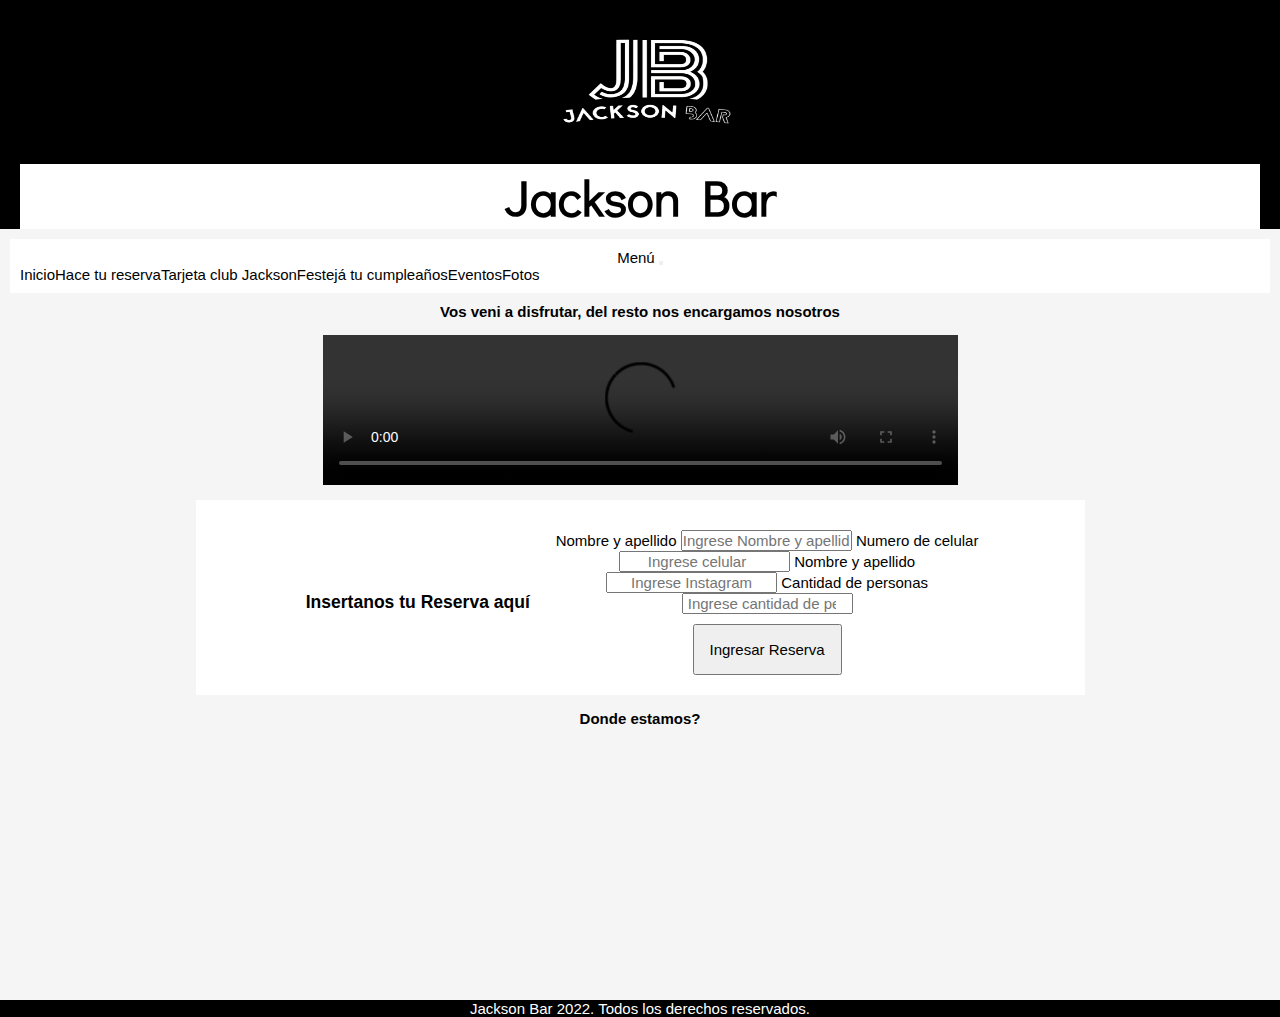
==== pages/cumples.html @ ba2f6170 "first commit" ====
<!DOCTYPE html>
<html lang="es-UY">

<head>
  <meta charset="UTF-8">
  <meta http-equiv="X-UA-Compatible" content="IE=edge">
  <meta name="viewport" content="width=device-width, initial-scale=1.0">
  <!-- Agrego keywords para asociar al boliche -->
  <meta name="description"
    content="Veni a probar la mejor experiencia nocturna en Montevideo. Tragos, comida, fiesta y baile. Jueves a Sabados de 22 a 06 am.">
  <link rel="icon" href="../img/logo.png">
  <link href='https://fonts.googleapis.com/css?family=Didact Gothic' rel='stylesheet'>
  <link href="https://cdn.jsdelivr.net/npm/bootstrap@5.1.3/dist/css/bootstrap.min.css" rel="stylesheet"
    integrity="sha384-1BmE4kWBq78iYhFldvKuhfTAU6auU8tT94WrHftjDbrCEXSU1oBoqyl2QvZ6jIW3" crossorigin="anonymous">
  <title>Jackson Bar</title>
  <link rel="stylesheet" href="../css/global.css">
</head>

<!-- comentario de prueba-->

<body>
  <header>
    <div class="encabezado">
      <img class='logo' src="../img/logo.png" alt="logo">
      <h1>Jackson Bar</h1>
    </div>
    <nav class="navbar navbar-expand-lg navbar-light fondo-menu">
      <div class="container-fluid">
        <a class="navbar-brand" href="#">Menú</a>
        <button class="navbar-toggler" type="button" data-bs-toggle="collapse" data-bs-target="#navbarNav"
          aria-controls="navbarNav" aria-expanded="false" aria-label="Toggle navigation">
          <span class="navbar-toggler-icon" href=""></span>
        </button>
        <div class="collapse navbar-collapse" id="navbarNav">
          <ul class="navbar-nav">
            <li class="nav-item">
              <a class="nav-link" href="../index.html">Inicio</a>
            </li>
            <li class="nav-item">
              <a class="nav-link" href="reservas.html">Hace tu reserva</a>
            </li>
            <li class="nav-item">
              <a class="nav-link" href="tarjeta.html">Tarjeta club Jackson</a>
            </li>
            <li class="nav-item">
              <a class="nav-link active" href="cumples.html">Festejá tu cumpleaños</a>
            </li>
            <li class="nav-item">
              <a class="nav-link" href="eventos.html">Eventos</a>
            </li>
            <li class="nav-item">
              <a class="nav-link" href="fotos.html">Fotos</a>
            </li>
          </ul>
        </div>
      </div>
    </nav>
  </header>

  <section class="secc-cumples">
    <h3> Vos veni a disfrutar, del resto nos encargamos nosotros</h3>
    <video class="video-cumple" controls="">
      <source src="../img/ExportHBD13.mp4" type="video/mp4">
    </video>
    </video>
  </section>

  <section>
    <div class="arreglo">

      <div class="formulario">
        <h3 class="form-titulo"> Insertanos tu Reserva aquí</h3>
        <form action="submit" method="get">
          <div class="form-group">
            <label class="celda" for="nombre">Nombre y apellido</label>
            <input type="nombre" class="form-control" id="nombre" placeholder="Ingrese Nombre y apellido" name="name">
            <label class="celda" for="nombre">Numero de celular</label>
            <input type="number" class="form-control" id="celular" placeholder="Ingrese celular" name="cel">
            <label class="celda" for="nombre">Nombre y apellido</label>
            <input type="text" class="form-control" id="instagram" placeholder="Ingrese Instagram" name="insta">
            <label class="celda" for="nombre">Cantidad de personas</label>
            <input type="number" class="form-control" id="people" placeholder=" Ingrese cantidad de personas"
              name="people">
          </div>
          <button type="submit" class="botones">
            Ingresar Reserva
          </button>
        </form>
      </div>

  </section>
  

  <!-- Ubicacion real -->
  <article class="ubi">
    <h4>Donde estamos?</h4>
    <iframe
      src="https://www.google.com/maps/embed?pb=!1m18!1m12!1m3!1d1635.9876870537732!2d-56.17387824127811!3d-34.907067500000004!2m3!1f0!2f0!3f0!3m2!1i1024!2i768!4f13.1!3m3!1m2!1s0x959f81b171aead23%3A0xe289146a4c1c3a3c!2sJackson%20Bar!5e0!3m2!1ses!2suy!4v1648052666793!5m2!1ses!2suy"
      width="240" height="240" style="border:0;" allowfullscreen="" loading="lazy"></iframe>
  </article>

  <!-- Pie de pagina -->
  <footer class="pie">
    <p>Jackson Bar 2022. Todos los derechos reservados.</p>
  </footer>
  <script src="https://cdn.jsdelivr.net/npm/bootstrap@5.1.3/dist/js/bootstrap.bundle.min.js"
    integrity="sha384-ka7Sk0Gln4gmtz2MlQnikT1wXgYsOg+OMhuP+IlRH9sENBO0LRn5q+8nbTov4+1p" crossorigin="anonymous">
  </script>

</body>

</html>
---- css/global.css ----
.pie {
  font-family: "Gill Sans", "Gill Sans MT", Calibri, "Trebuchet MS", sans-serif;
  text-align: center;
  color: white;
  background-color: black; }

footer a {
  text-decoration: none;
  font-family: verdana; }

.carta-img {
  max-height: 450px;
  align-items: center;
  justify-content: center;
  transition: all 0.1s; }

.carta-img:hover {
  transform: scale(1.2); }

.photos {
  width: 300px;
  height: 300px;
  margin-top: 15px; }

.ubi {
  color: #000;
  justify-content: center;
  text-align: center;
  font-family: "Gill Sans", "Gill Sans MT", Calibri, "Trebuchet MS", sans-serif;
  margin: 15px 0 15px 0; }

.fotos {
  justify-content: center;
  margin-top: 15px;
  margin-bottom: 15px;
  text-align: center;
  font-family: "Gill Sans", "Gill Sans MT", Calibri, "Trebuchet MS", sans-serif; }

.foto-finde {
  width: 200px;
  height: 200px;
  justify-content: center;
  align-items: center;
  text-align: center;
  margin-top: 20px;
  font-family: "Gill Sans", "Gill Sans MT", Calibri, "Trebuchet MS", sans-serif; }

.bresh-img {
  max-width: 60%; }

iframe, video {
  max-width: 600px;
  max-height: 450px;
  min-width: 50%;
  margin-top: 15px; }

.arreglo {
  display: flex;
  flex-direction: column;
  align-items: center; }

.cumples, .secc-cumples, .club, .carta, .playlist {
  text-align: center;
  font-family: "Gill Sans", "Gill Sans MT", Calibri, "Trebuchet MS", sans-serif;
  color: #000; }

nav {
  background-color: white;
  margin: auto; }

.nav-section {
  display: flex;
  border: double;
  flex-direction: column;
  margin: 20px;
  width: fit-content;
  justify-content: space-around;
  background-color: white; }

nav:hover-1 {
  background-color: aqua;
  color: burlywood; }

.menu {
  margin: 10px;
  text-align: center;
  background-color: white;
  color: black;
  font-family: "Gill Sans", "Gill Sans MT", Calibri, "Trebuchet MS", sans-serif;
  padding: 10px;
  width: fit-content;
  float: right;
  overflow: hidden;
  display: flex;
  flex-direction: column;
  justify-content: space-around; }

.logo {
  margin: 20px;
  background-color: black; }

h1 {
  font-family: 'Didact Gothic';
  font-size: 22px;
  color: black;
  font-size: 50px;
  text-align: center;
  background-color: white;
  margin-left: 20px;
  margin-right: 20px; }

.encabezado {
  font-family: 'Didact Gothic';
  background-color: black; }

.logo {
  width: 220px;
  height: 120px; }

.fondo-menu {
  background-color: white;
  font-weight: 300;
  display: flex;
  flex-direction: column;
  text-align: center;
  margin: 10px;
  padding: 10px;
  margin-right: 10px;
  text-align: center;
  font-family: "Gill Sans", "Gill Sans MT", Calibri, "Trebuchet MS", sans-serif; }

.lista-menu a:hover {
  background-color: red;
  color: black; }

a:active {
  color: darkgrey;
  font-size: medium; }

/*le eliminamos el subrayado a las anclas*/
nav a {
  font-family: "Gill Sans", "Gill Sans MT", Calibri, "Trebuchet MS", sans-serif;
  text-decoration: none;
  color: black;
  font-family: sans-serif;
  background-color: rgba(255, 255, 255, 0.822);
  margin: 0;
  padding: 0; }

.menu a:hover {
  color: grey;
  background-color: black; }

h2.menu-titulo {
  color: black;
  text-align: left; }

ul {
  list-style: none;
  font-size: 0;
  width: fit-content;
  display: flex;
  justify-content: space-around; }

li {
  display: block;
  width: fit-content;
  font-size: 14px; }

.arreglo {
  display: flex;
  flex-direction: column;
  align-items: center; }

.cumples, .secc-cumples, .club, .carta, .playlist {
  text-align: center;
  font-family: "Gill Sans", "Gill Sans MT", Calibri, "Trebuchet MS", sans-serif;
  color: #000; }

.arreglo {
  display: flex;
  flex-direction: column;
  align-items: center; }

.cumples, .secc-cumples, .club, .carta, .playlist {
  text-align: center;
  font-family: "Gill Sans", "Gill Sans MT", Calibri, "Trebuchet MS", sans-serif;
  color: #000; }

section.awSlider .carousel {
  display: table;
  z-index: 2;
  -moz-box-shadow: 0 0 4px #444;
  -webkit-box-shadow: 0 0 4px #444;
  box-shadow: 0 0 15px rgba(1, 1, 1, 0.5); }

section.awSlider {
  margin: 30px auto;
  padding: 30px;
  position: relative;
  display: table;
  -webkit-touch-callout: none;
  -webkit-user-select: none;
  -khtml-user-select: none;
  -moz-user-select: none;
  -ms-user-select: none;
  user-select: none; }

section.awSlider:hover > img {
  -ms-transform: scale(1.2);
  -webkit-transform: scale(1.2);
  transform: scale(1.2);
  opacity: 1; }

section.awSlider img {
  pointer-events: none; }

section.awSlider > img {
  position: absolute;
  top: 30px;
  z-index: 1;
  transition: all .3s;
  filter: blur(1.8vw);
  -webkit-filter: blur(2vw);
  -moz-filter: blur(2vw);
  -o-filter: blur(2vw);
  -ms-filter: blur(2vw);
  -ms-transform: scale(1.1);
  -webkit-transform: scale(1.1);
  transform: scale(1.1);
  opacity: .5; }

.hover-1 {
  color: black;
  font-size: large; }

.carousel {
  justify-content: center;
  align-items: center;
  margin-top: 100px;
  margin-bottom: 5px;
  text-align: center;
  font-family: "Gill Sans", "Gill Sans MT", Calibri, "Trebuchet MS", sans-serif; }

.container {
  display: flex;
  position: relative;
  width: 320px;
  margin: 100px auto 0 auto;
  perspective: 1000px; }

.carousel {
  position: absolute;
  width: 100%;
  height: 100%;
  transform-style: preserve-3d;
  animation: rotate360 60s infinite forwards linear; }

.carousel__face {
  position: absolute;
  width: 300px;
  height: 187px;
  top: 20px;
  left: 10px;
  right: 10px;
  background-size: cover;
  box-shadow: inset 0 0 0 2000px rgba(0, 0, 0, 0.5);
  display: flex; }

span {
  margin: auto;
  font-size: 2rem; }

.carousel__face:nth-child(1) {
  /* <!-- Imagen comprimida --> */
  background-image: url("../img/GAST7438-min.jpg");
  transform: rotateY(0deg) translateZ(430px); }

.carousel__face:nth-child(2) {
  /* <!-- Imagen comprimida --> */
  background-image: url("../img/GAST8021-min.jpg");
  transform: rotateY(40deg) translateZ(430px); }

.carousel__face:nth-child(3) {
  /* <!-- Imagen comprimida --> */
  background-image: url("../img/GAST8167-min.jpg");
  transform: rotateY(80deg) translateZ(430px); }

.carousel__face:nth-child(4) {
  /* <!-- Imagen comprimida --> */
  background-image: url("../img/GAST8170-min.jpg");
  transform: rotateY(120deg) translateZ(430px); }

.carousel__face:nth-child(5) {
  /* <!-- Imagen comprimida --> */
  background-image: url("../img/GAST8172-min.jpg");
  transform: rotateY(160deg) translateZ(430px); }

.carousel__face:nth-child(6) {
  /* <!-- Imagen comprimida --> */
  background-image: url("../img/IMG_2932-min.JPG");
  transform: rotateY(200deg) translateZ(430px); }

.carousel__face:nth-child(7) {
  /* <!-- Imagen comprimida --> */
  background-image: url("../img/IMG_3094-min.JPG");
  transform: rotateY(240deg) translateZ(430px); }

.carousel__face:nth-child(8) {
  /* <!-- Imagen comprimida --> */
  background-image: url("../img/IMG_3123-min.JPG");
  transform: rotateY(280deg) translateZ(430px); }

.carousel__face:nth-child(9) {
  background-image: url("../img/IMG_3160-min.JPG");
  transform: rotateY(320deg) translateZ(430px); }

@keyframes rotate360 {
  from {
    transform: rotateY(0deg); }
  to {
    transform: rotateY(-360deg); } }

.carousel-item {
  align-items: center;
  text-align: center; }

section {
  display: flex;
  flex-direction: column;
  align-items: center;
  margin: 10px 5px 10px 5px; }
  section h4 {
    text-align: center; }

section article {
  width: 100%; }

section article p {
  font-family: verdana;
  line-height: 1, 5;
  font-style: italic;
  font-weight: bold; }

/*El orden de prioridad de llamado es: 
1- Etiqueta, 
2- clases, 
3- ID, 
4- Inline*/
/* le da estilos al elemento raiz, no formatea el body */
:root {
  font-family: "Gill Sans", "Gill Sans MT", Calibri, "Trebuchet MS", sans-serif;
  text-align: center;
  justify-content: center; }

.acomodo {
  display: flex;
  margin-top: 600px;
  align-items: flex-start;
  justify-content: center;
  flex-wrap: wrap; }

.arreglo {
  width: 100%; }

p {
  margin-bottom: 0; }

* {
  padding: 0;
  margin: 0;
  font-size: 15px;
  font-family: "Gill Sans", "Gill Sans MT", Calibri, "Trebuchet MS", sans-serif;
  box-sizing: border-box;
  text-align: center;
  justify-content: center; }

.formulario {
  width: 70%;
  color: black;
  font-family: "Gill Sans", "Gill Sans MT", Calibri, "Trebuchet MS", sans-serif;
  list-style: none;
  background-color: white;
  display: flex;
  justify-content: center;
  padding: 30px 0 20px 0;
  margin: 5px 0 0 0;
  align-items: center;
  flex-wrap: wrap;
  flex-direction: row; }

.form-card {
  color: black;
  font-family: "Gill Sans", "Gill Sans MT", Calibri, "Trebuchet MS", sans-serif;
  align-items: center;
  padding: 2rem;
  margin-bottom: 15px;
  list-style: none;
  background-color: white;
  display: flex;
  justify-content: center;
  flex-wrap: wrap;
  width: 50%;
  margin: auto; }

form {
  width: 50%; }

.form-group {
  padding-bottom: 10px; }

.secc-cumples {
  align-items: center !important; }

.fotos-cumple {
  margin-top: 700px;
  display: flex;
  flex-direction: row !important;
  flex-wrap: wrap; }
  .fotos-cumple h4 {
    width: 100%; }
  .fotos-cumple img {
    margin: 5px; }

.carta img {
  margin: 15px auto 0 auto; }

body {
  width: 100%;
  font-family: "Gill Sans", "Gill Sans MT", Calibri, "Trebuchet MS", sans-serif;
  background-color: whitesmoke; }

.container-fluid > .nav-link {
  color: rgba(0, 0, 0, 0.5); }

/* Usamos un selector de elemento*/
.logoWapp {
  align-items: center; }

/*Usamos un selector de clase.
Llamamos a la clase con un "." 
Se le llama kebab-case, metodologia de estructura de clases.
*/
/* Usamos el id con un "#" .
El Id se utiliza una vez por HTML*/
.form-titulo {
  display: block;
  font-size: 1.17rem;
  /* margin-block-start: 1rem;
  margin-block-end: 1rem; */
  margin: 15px;
  font-weight: bold; }

.celda {
  max-width: 400px; }

.tarjeta {
  color: black;
  font-family: "Gill Sans", "Gill Sans MT", Calibri, "Trebuchet MS", sans-serif;
  margin-left: 350px;
  margin-right: 200px;
  margin-top: 20px;
  margin-bottom: 15px;
  list-style: none;
  background-color: white;
  width: fit-content;
  display: flex;
  justify-content: center;
  flex-wrap: wrap; }

.botones {
  position: relative;
  display: block;
  width: fit-content;
  padding: 15px;
  margin: auto; }

.tarjeta-titulo {
  display: block;
  font-size: 1.17rem;
  margin-block-start: 1rem;
  margin-block-end: 1rem;
  font-weight: bold; }

.card {
  justify-content: center;
  margin-top: 15px;
  margin-bottom: 15px;
  text-align: center;
  font-family: "Gill Sans", "Gill Sans MT", Calibri, "Trebuchet MS", sans-serif;
  margin-left: 35%; }

.terminos {
  display: block;
  position: relative;
  margin: 20px; }

.coments {
  display: block;
  position: relative;
  margin: 5px;
  width: auto; }

@media (max-width: 900px) {
  .carousel {
    display: none; }
  .acomodo {
    margin-top: 0; }
  .fotos-cumple {
    margin-top: 0; } }
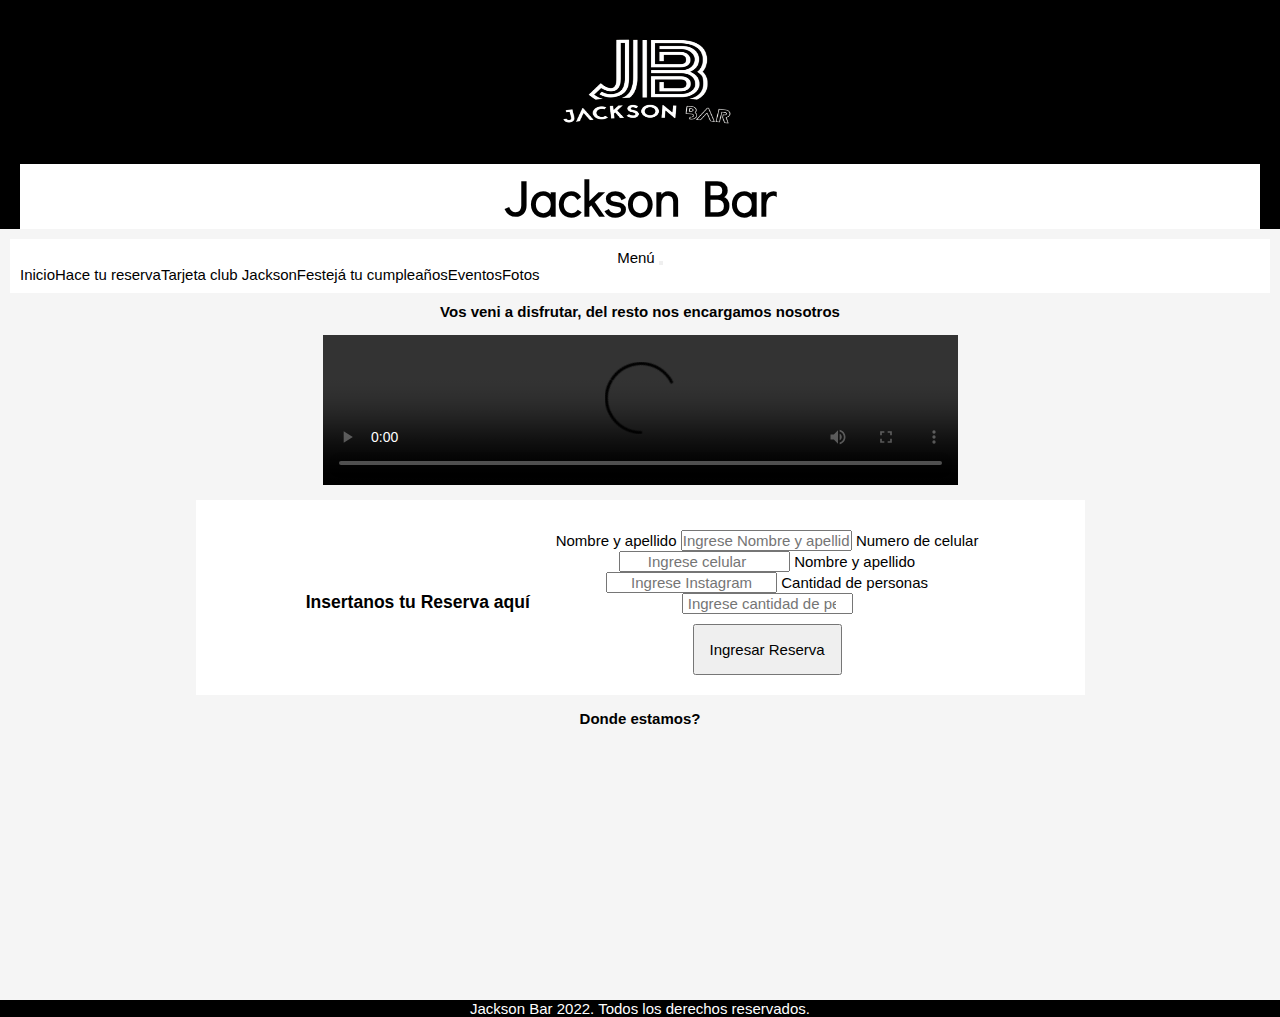
==== commit 7d2aa7da: "ultimos cambios" ====
--- a/pages/cumples.html
+++ b/pages/cumples.html
@@ -21,7 +21,7 @@
 <body>
   <header>
     <div class="encabezado">
-      <img class='logo' src="../img/logo.png" alt="logo">
+      <img class='logo' src="../img/logo-min.png" alt="logo">
       <h1>Jackson Bar</h1>
     </div>
     <nav class="navbar navbar-expand-lg navbar-light fondo-menu">
